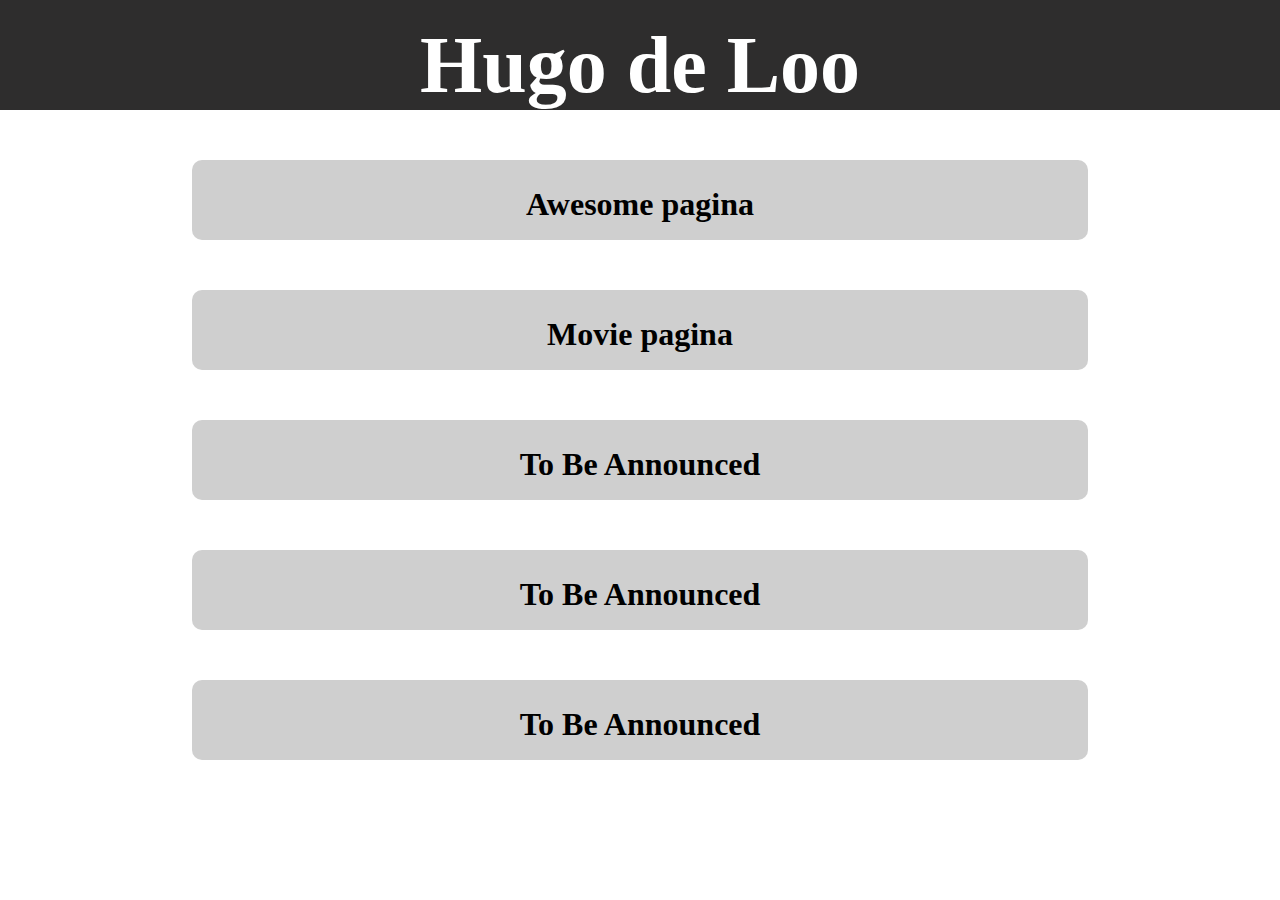
==== index.html @ f4bc8839 "hoofdpagina (opdracht 2m)" ====
<!DOCTYPE html>
<html>
    <head>
        <title>hoofd webpagina</title>
        <style>
            body {
                margin: 0px;
            }
            a {
                text-decoration: none;
                color: black;
            }
            h1 {
                padding-top: 5px;
            }

            h4 {
                font-size: 700%;
                padding-top: 5px;
                margin: 15px;
                color: white;
            }

            #header {
                display: grid;
                grid-template-columns: 25% 50% 25%;
                height: 140px;
                text-align: center;
                background-color: rgb(46, 45, 45);
            }
            #main {
                display: grid;
                grid-template-columns: 15% 70% 15%;
            }
            #txtdiv {
                height: 75vh;
                padding: 15px;
            }
            #iframediv {
                height: 75vh;
                padding: 15px;
            }
            #content {
                display: flex;
                flex-direction: column;
            }
            .spacer {
                height: 50px;
            }
            .link {
                height: 80px;
                border-radius: 10px;
                background: #cfcfcf;
                text-align: center;
            }
            @media screen and (max-width: 1505px) {
                h4 {
                    font-size: 500%;
                }
                #header {
                    height: 110px;
                }
            }
            
            @media screen and (max-width: 1100px) {
                h4 {
                    font-size: 300%;
                }
                #header {
                    height: 80px;
                }
            }

            @media screen and (max-width: 700px) {
                h4 {
                    font-size: 200%;
                }
                #header {
                    height: 60px;
                }
            }
        </style>
    </head>
    <body>
        <div id="header">
            <div></div>
            <div><h4>Hugo de Loo</h4></div>
            <div></div>
        </div>
        <div id="main">
            <div></div>
            <div id="content">
                <div class="spacer"></div>
                <div class="link"><h1><a href="awesome/index.html">Awesome pagina</a></h1></div>
                <div class="spacer"></div>
                <div class="link"><h1><a href="my-favourite-movie/index.html">Movie pagina</a></h1></div>
                <div class="spacer"></div>
                <div class="link"><h1>To Be Announced</h1></div>
                <div class="spacer"></div>
                <div class="link"><h1>To Be Announced</h1></div>
                <div class="spacer"></div>
                <div class="link"><h1>To Be Announced</h1></div>
            </div>
            <div></div>
        </div>
    </body>
</html>
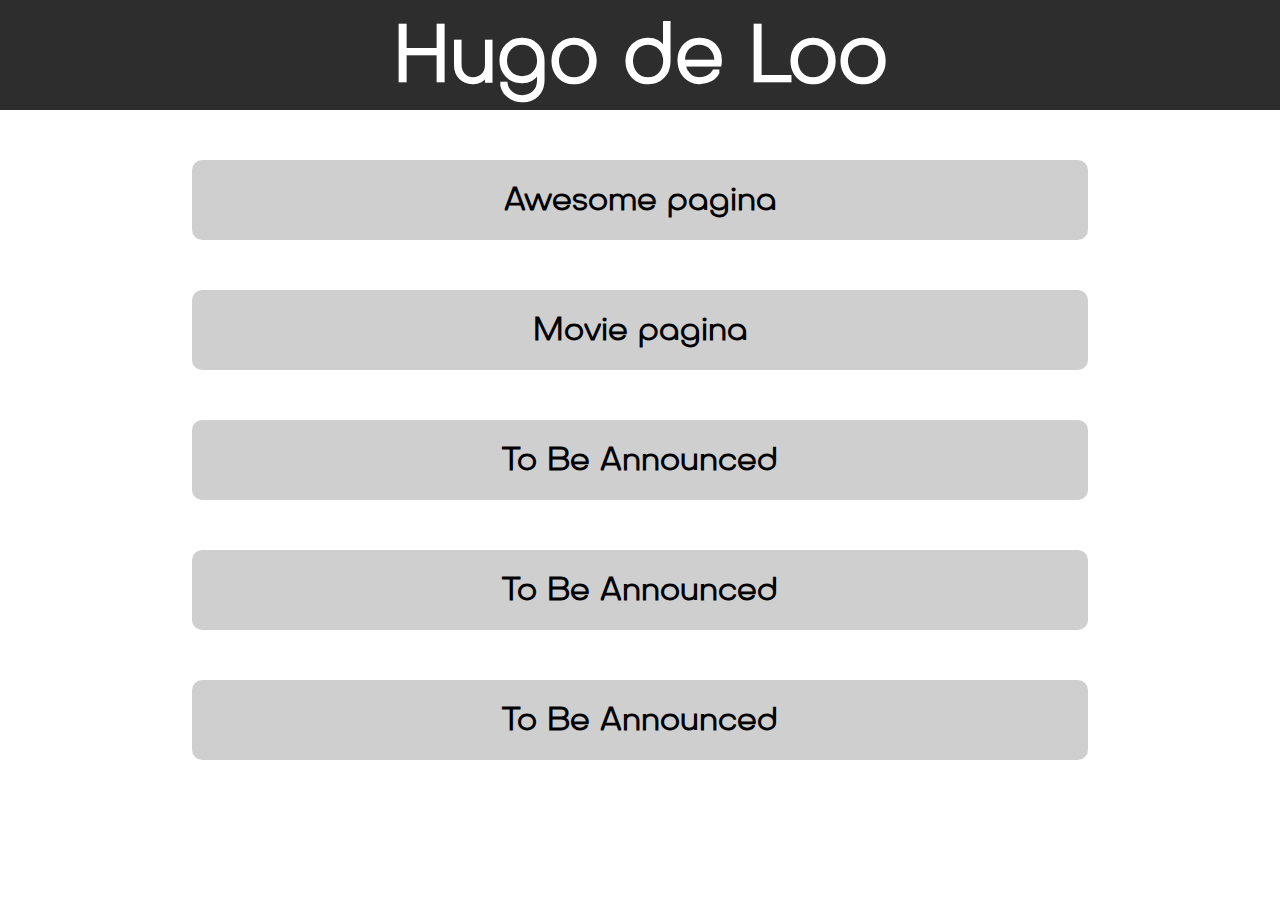
==== commit 004692dc: "update font" ====
--- a/index.html
+++ b/index.html
@@ -3,8 +3,17 @@
     <head>
         <title>hoofd webpagina</title>
         <style>
+
+            @font-face {
+                font-family: OctarineLight;
+                font-style: normal;
+                font-weight: normal;
+                src: url(octarine.light.otf);
+            }
+        
             body {
                 margin: 0px;
+                font-family: OctarineLight;
             }
             a {
                 text-decoration: none;
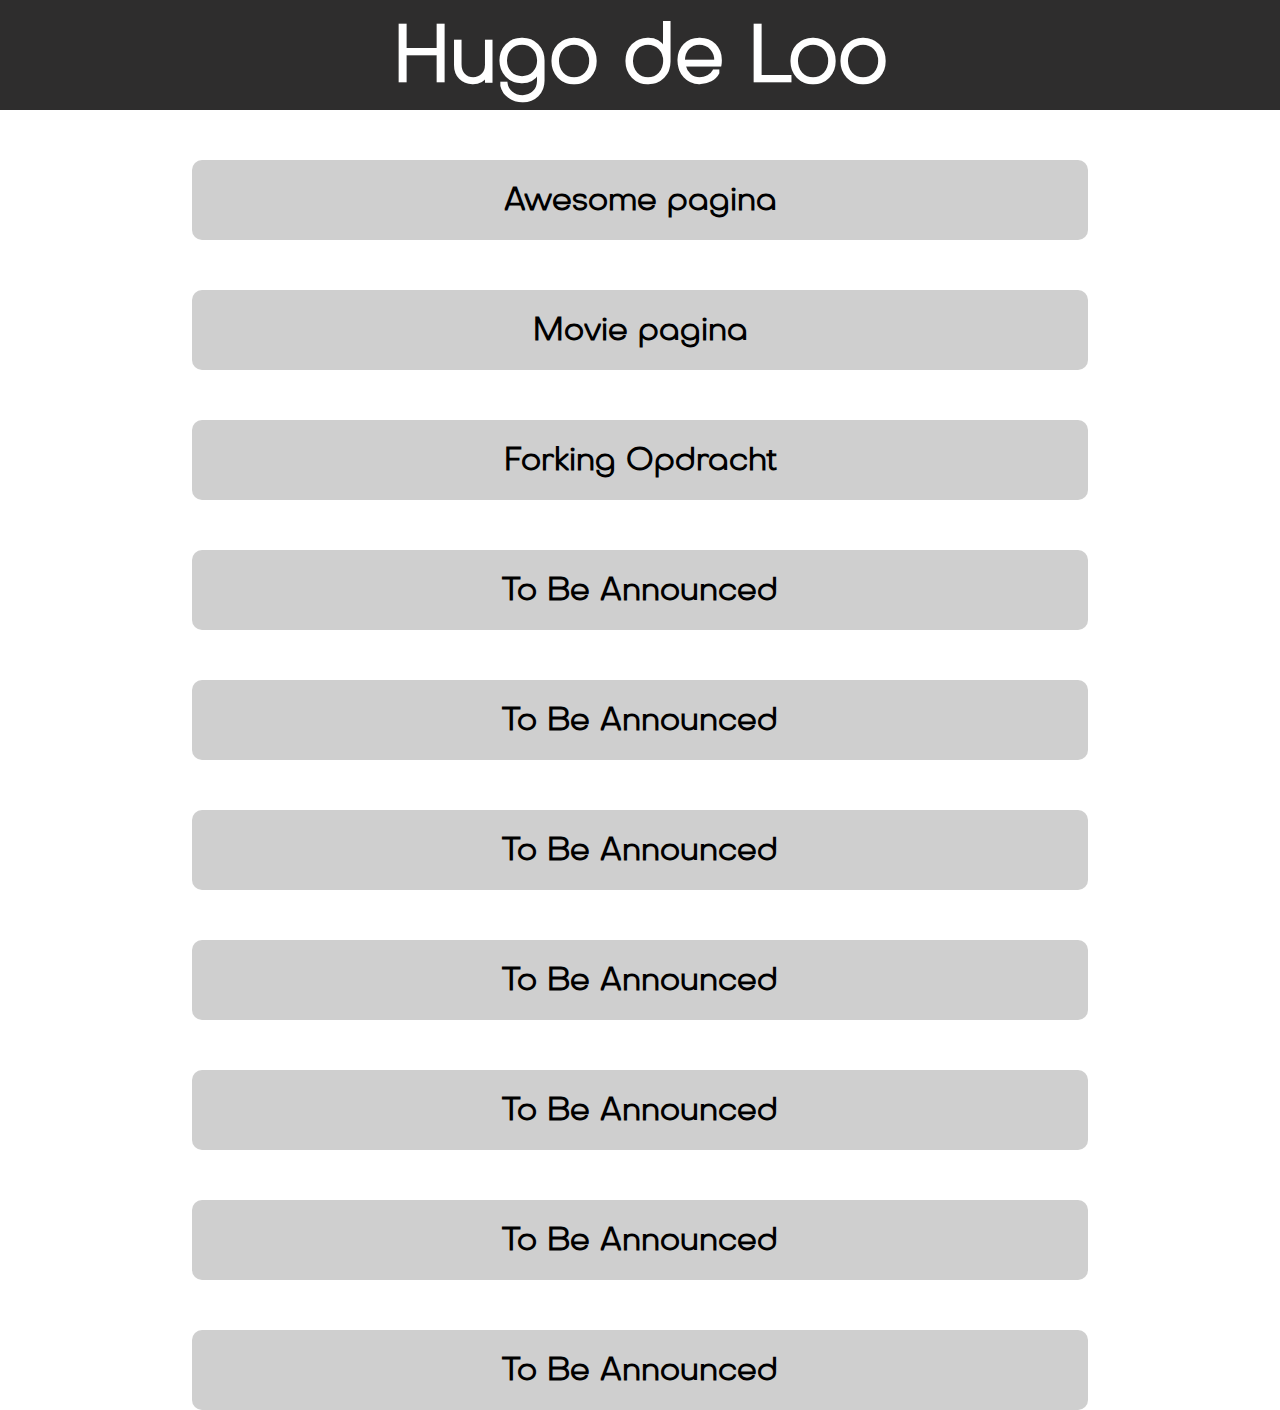
==== commit 11f200a5: "Update Catalog" ====
--- a/index.html
+++ b/index.html
@@ -104,6 +104,16 @@
                 <div class="spacer"></div>
                 <div class="link"><h1><a href="my-favourite-movie/index.html">Movie pagina</a></h1></div>
                 <div class="spacer"></div>
+                <div class="link"><h1><a href="https://hugodeloo.github.io/will-wacky-website/">Forking Opdracht</a></h1></div>
+                <div class="spacer"></div>
+                <div class="link"><h1>To Be Announced</h1></div>
+                <div class="spacer"></div>
+                <div class="link"><h1>To Be Announced</h1></div>
+                <div class="spacer"></div>
+                <div class="link"><h1>To Be Announced</h1></div>
+                <div class="spacer"></div>
+                <div class="link"><h1>To Be Announced</h1></div>
+                <div class="spacer"></div>
                 <div class="link"><h1>To Be Announced</h1></div>
                 <div class="spacer"></div>
                 <div class="link"><h1>To Be Announced</h1></div>
